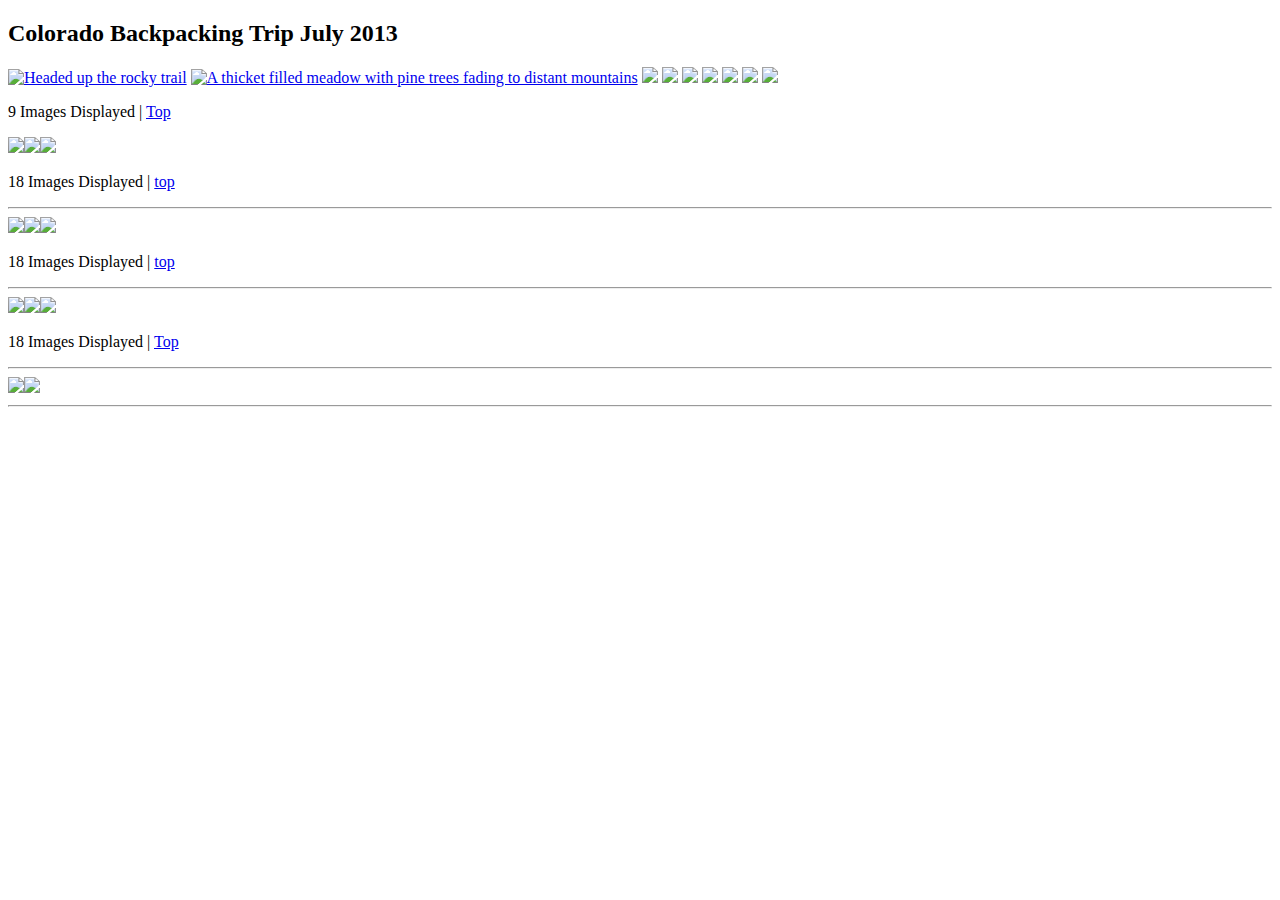
==== index.html @ 7fde4218 "Update index.html took out <footer> elements" ====
<!DOCTYPE HTML>
<html>
<head>
    <title>The Marts</title>
    <link rel="stylesheet" type="text/css" href="Marts.css">
    <script type="text/javascript" src="Marts.js"></script>
 
</head>
<body onload="setInterval('scroll();', 250);">
    <header id="top">
        <H2>Colorado Backpacking Trip July 2013</H2>
    </header>    
    <section id="photostream">
        <a href="images/CBJuly20131.jpg"><img src="images/Medium/CBJuly20131.jpg" alt="Headed up the rocky trail"/></a>
        <a href="images/CBJuly20132.jpg"><img src="images/Medium/CBJuly20132.jpg" alt="A thicket filled meadow with pine trees fading to                 distant mountains"/></a>
        <a href="images/CBJuly20133.jpg"><img src="images/Medium/CBJuly20133.jpg" /></a>
        <a href="images/CBJuly20134.jpg"><img src="images/Medium/CBJuly20134.jpg" /></a>
        <a href="images/CBJuly20135.jpg"><img src="images/Medium/CBJuly20135.jpg" /></a>
        <a href="images/CBJuly20136.jpg"><img src="images/Medium/CBJuly20136.jpg" /></a>
        <a href="images/CBJuly20137.jpg"><img src="images/Medium/CBJuly20137.jpg" /></a>
        <a href="images/CBJuly20138.jpg"><img src="images/Medium/CBJuly20138.jpg" /></a>
        <a href="images/CBJuly20139.jpg"><img src="images/Medium/CBJuly20139.jpg" /></a>
    
        <p>9 Images Displayed | <a href="#top">Top</a></p>
    </section>
        <hr />
    <article id="lightbox-window">
        <div id="lightboxed">
        </div>    
    </article>    
</body>
</html>
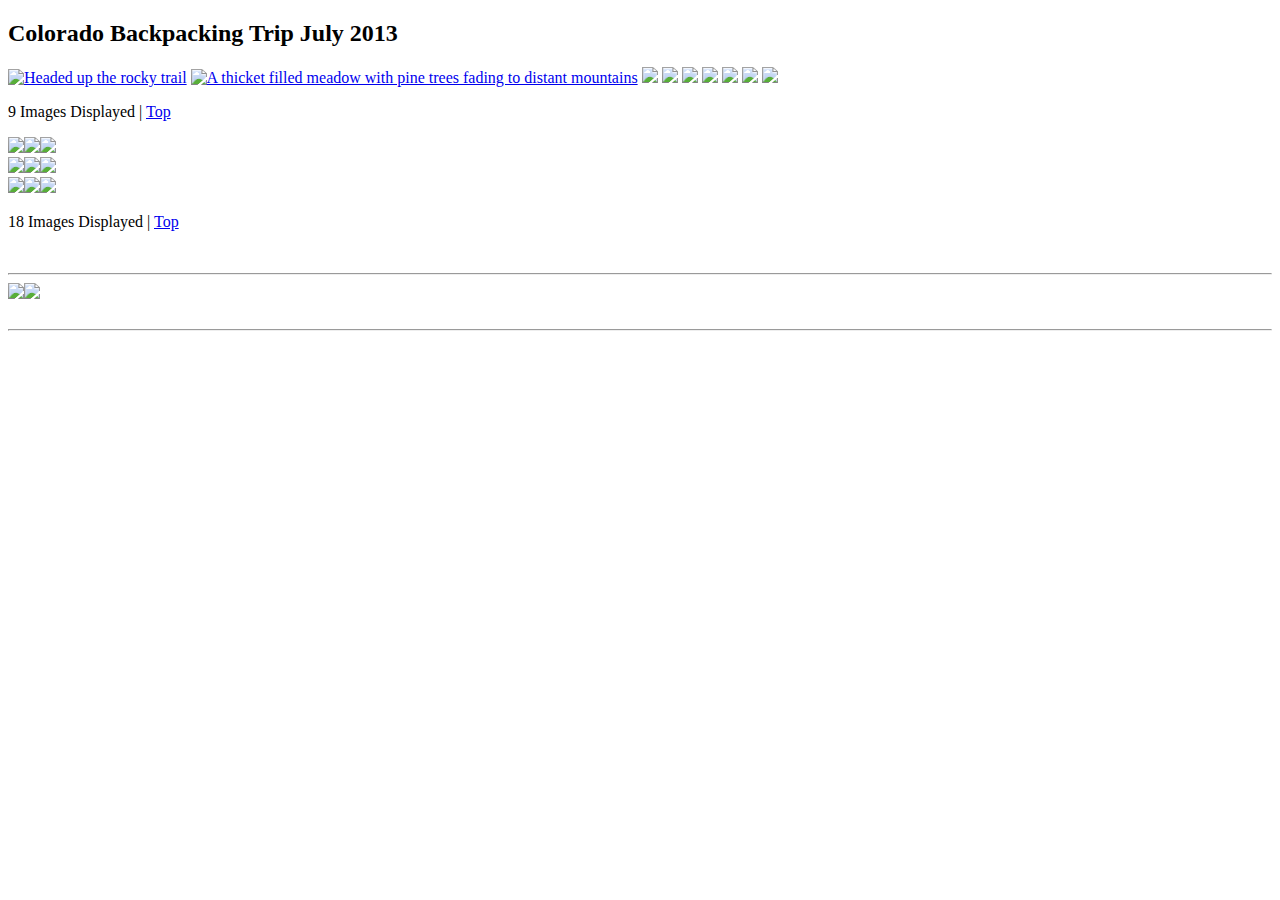
==== commit a71bb243: "Updated index.html" ====
--- a/index.html
+++ b/index.html
@@ -23,6 +23,7 @@
     
         <p>9 Images Displayed | <a href="#top">Top</a></p>
     </section>
+        <br />
         <hr />
     <article id="lightbox-window">
         <div id="lightboxed">
